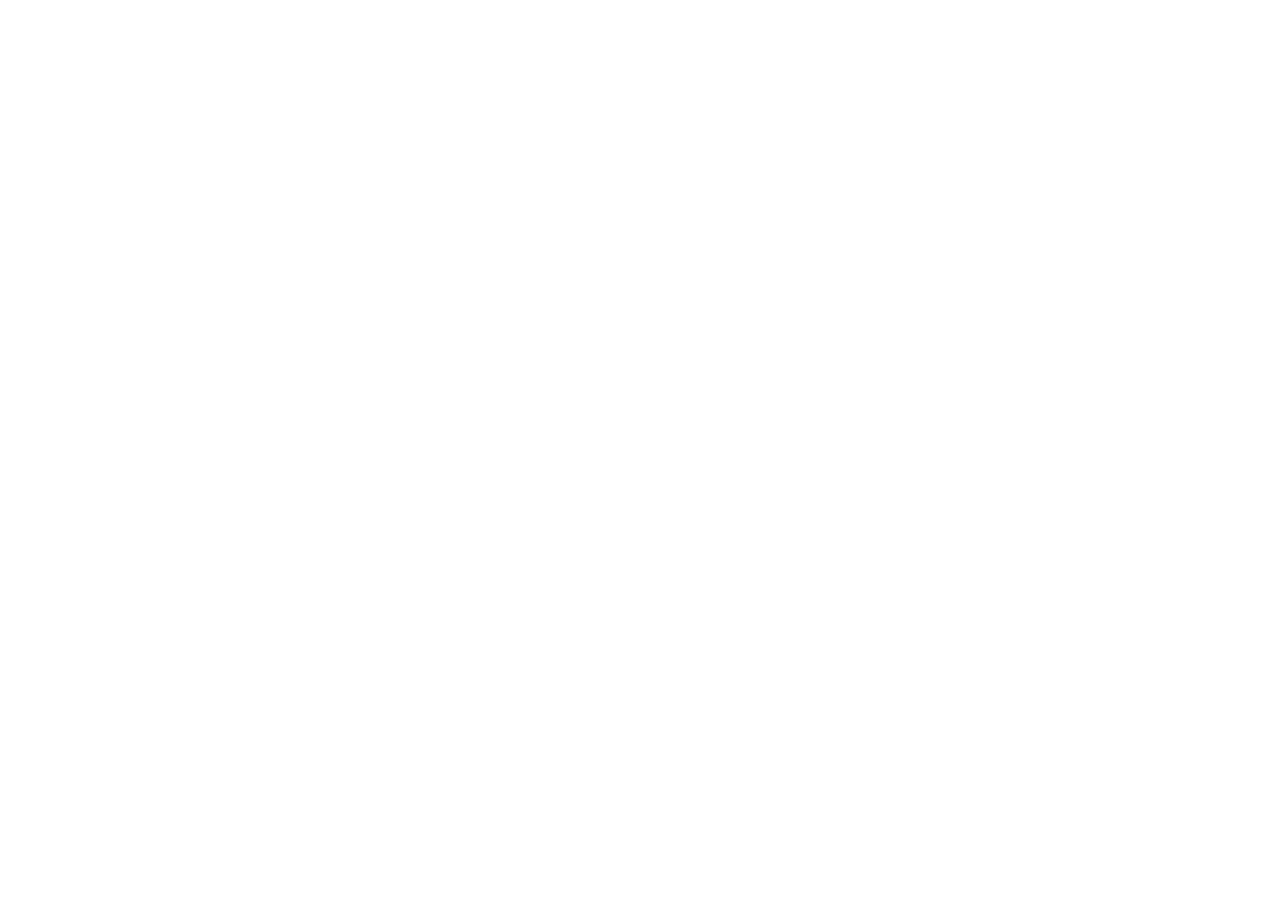
==== index.html @ fbcc7293 "Initial commit" ====
<!DOCTYPE html>
<html lang="en">
  <head>
    <meta charset="UTF-8" />
    <meta name="viewport" content="width=device-width, initial-scale=1.0" />
    <title>GOIT-JS-HW-02</title>
  </head>
  <body>
    <script src="./js/task-1.js" type="module"></script>
    <script src="./js/task-2.js" type="module"></script>
    <script src="./js/task-3.js" type="module"></script>
    <script src="./js/task-4.js" type="module"></script>
  </body>
</html>
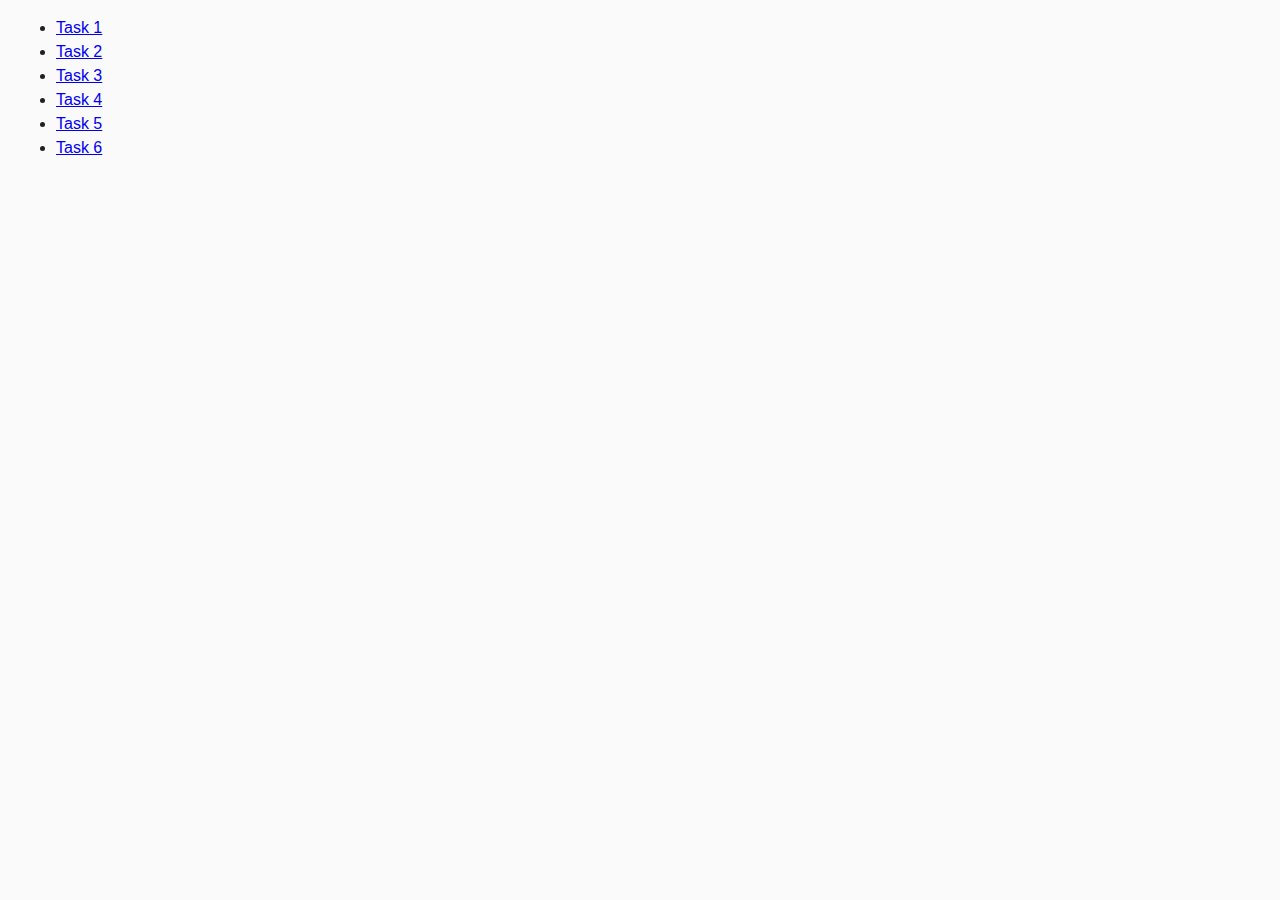
==== commit f5e0326b: "upd 2" ====
--- a/index.html
+++ b/index.html
@@ -1,14 +1,20 @@
 <!DOCTYPE html>
-<html lang="en">
+<html lang="ru">
   <head>
     <meta charset="UTF-8" />
+    <meta http-equiv="X-UA-Compatible" content="IE=edge" />
     <meta name="viewport" content="width=device-width, initial-scale=1.0" />
-    <title>GOIT-JS-HW-02</title>
+    <title>Homework 7</title>
+    <link rel="stylesheet" href="css/common.css" />
   </head>
   <body>
-    <script src="./js/task-1.js" type="module"></script>
-    <script src="./js/task-2.js" type="module"></script>
-    <script src="./js/task-3.js" type="module"></script>
-    <script src="./js/task-4.js" type="module"></script>
+    <ul>
+      <li><a href="task-01.html">Task 1</a></li>
+      <li><a href="task-02.html">Task 2</a></li>
+      <li><a href="task-03.html">Task 3</a></li>
+      <li><a href="task-04.html">Task 4</a></li>
+      <li><a href="task-05.html">Task 5</a></li>
+      <li><a href="task-06.html">Task 6</a></li>
+    </ul>
   </body>
 </html>
--- a/css/common.css
+++ b/css/common.css
@@ -0,0 +1,14 @@
+* {
+  box-sizing: border-box;
+}
+
+body {
+  margin: 16px;
+  font-family: -apple-system, BlinkMacSystemFont, 'Segoe UI', Roboto, Oxygen,
+    Ubuntu, Cantarell, 'Open Sans', 'Helvetica Neue', sans-serif;
+  -webkit-font-smoothing: antialiased;
+  -moz-osx-font-smoothing: grayscale;
+  background-color: #fafafa;
+  color: #212121;
+  line-height: 1.5;
+}
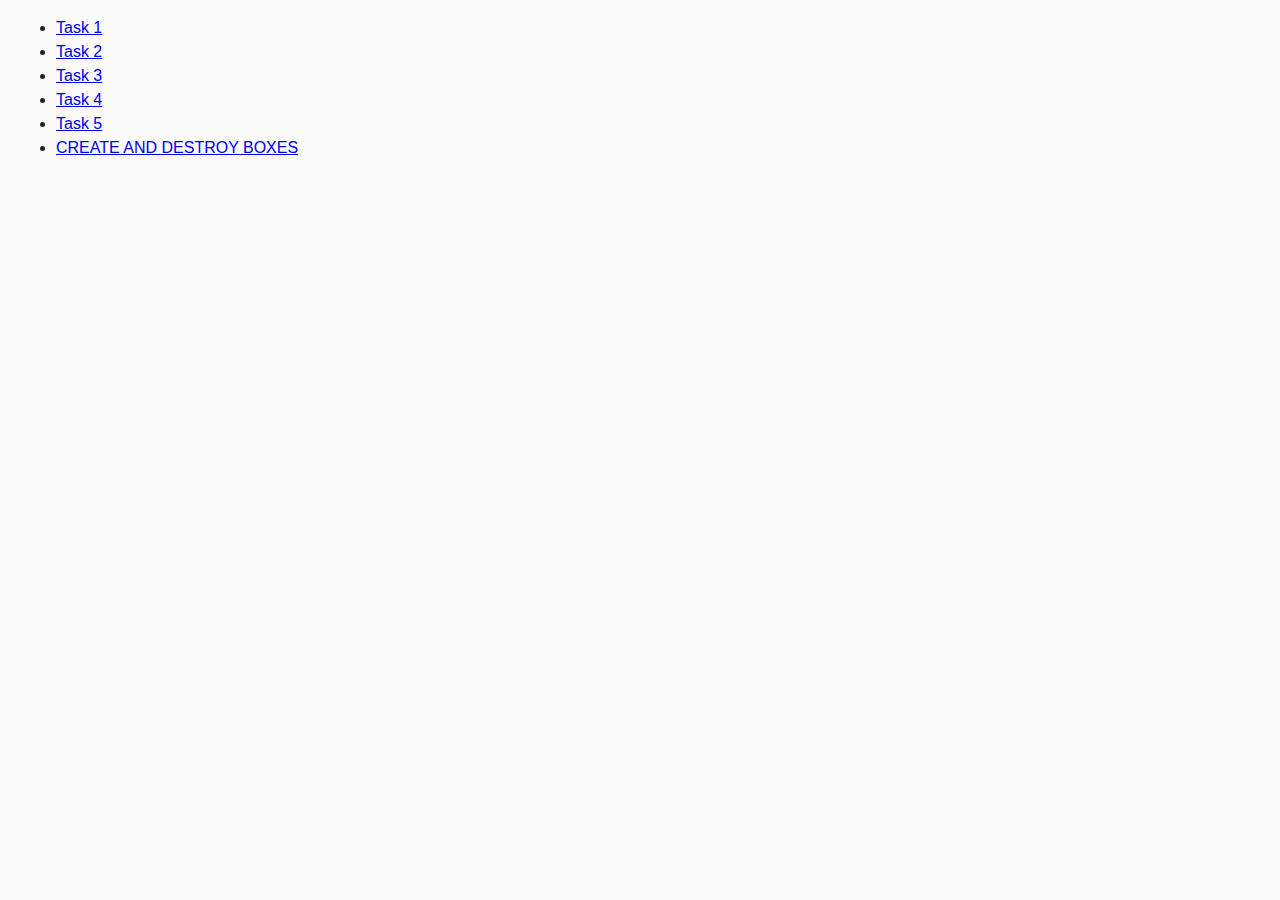
==== commit 15ef2223: "Update index.html" ====
--- a/index.html
+++ b/index.html
@@ -9,12 +9,12 @@
   </head>
   <body>
     <ul>
-      <li><a href="task-01.html">Task 1</a></li>
-      <li><a href="task-02.html">Task 2</a></li>
-      <li><a href="task-03.html">Task 3</a></li>
-      <li><a href="task-04.html">Task 4</a></li>
-      <li><a href="task-05.html">Task 5</a></li>
-      <li><a href="task-06.html">Task 6</a></li>
+      <li><a href="task-1.html">Task 1</a></li>
+      <li><a href="task-2.html">Task 2</a></li>
+      <li><a href="task-3.html">Task 3</a></li>
+      <li><a href="task-4.html">Task 4</a></li>
+      <li><a href="task-5.html">Task 5</a></li>
+      <li><a href="task-6.html">CREATE AND DESTROY BOXES</a></li>
     </ul>
   </body>
 </html>
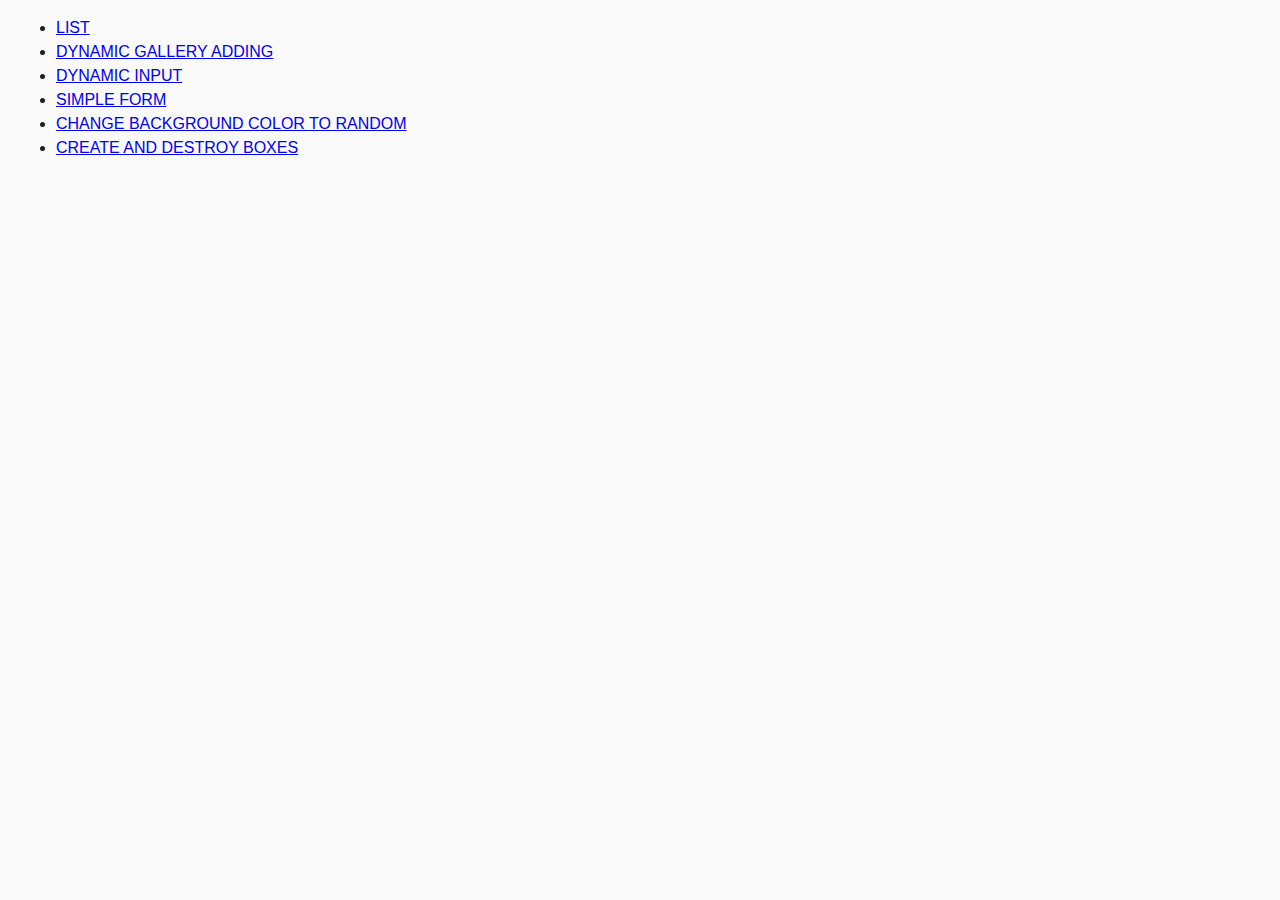
==== commit 52baaf4d: "Update index.html" ====
--- a/index.html
+++ b/index.html
@@ -9,11 +9,11 @@
   </head>
   <body>
     <ul>
-      <li><a href="task-1.html">Task 1</a></li>
-      <li><a href="task-2.html">Task 2</a></li>
-      <li><a href="task-3.html">Task 3</a></li>
-      <li><a href="task-4.html">Task 4</a></li>
-      <li><a href="task-5.html">Task 5</a></li>
+      <li><a href="task-1.html">LIST</a></li>
+      <li><a href="task-2.html">DYNAMIC GALLERY ADDING</a></li>
+      <li><a href="task-3.html">DYNAMIC INPUT</a></li>
+      <li><a href="task-4.html">SIMPLE FORM</a></li>
+      <li><a href="task-5.html">CHANGE BACKGROUND COLOR TO RANDOM</a></li>
       <li><a href="task-6.html">CREATE AND DESTROY BOXES</a></li>
     </ul>
   </body>
